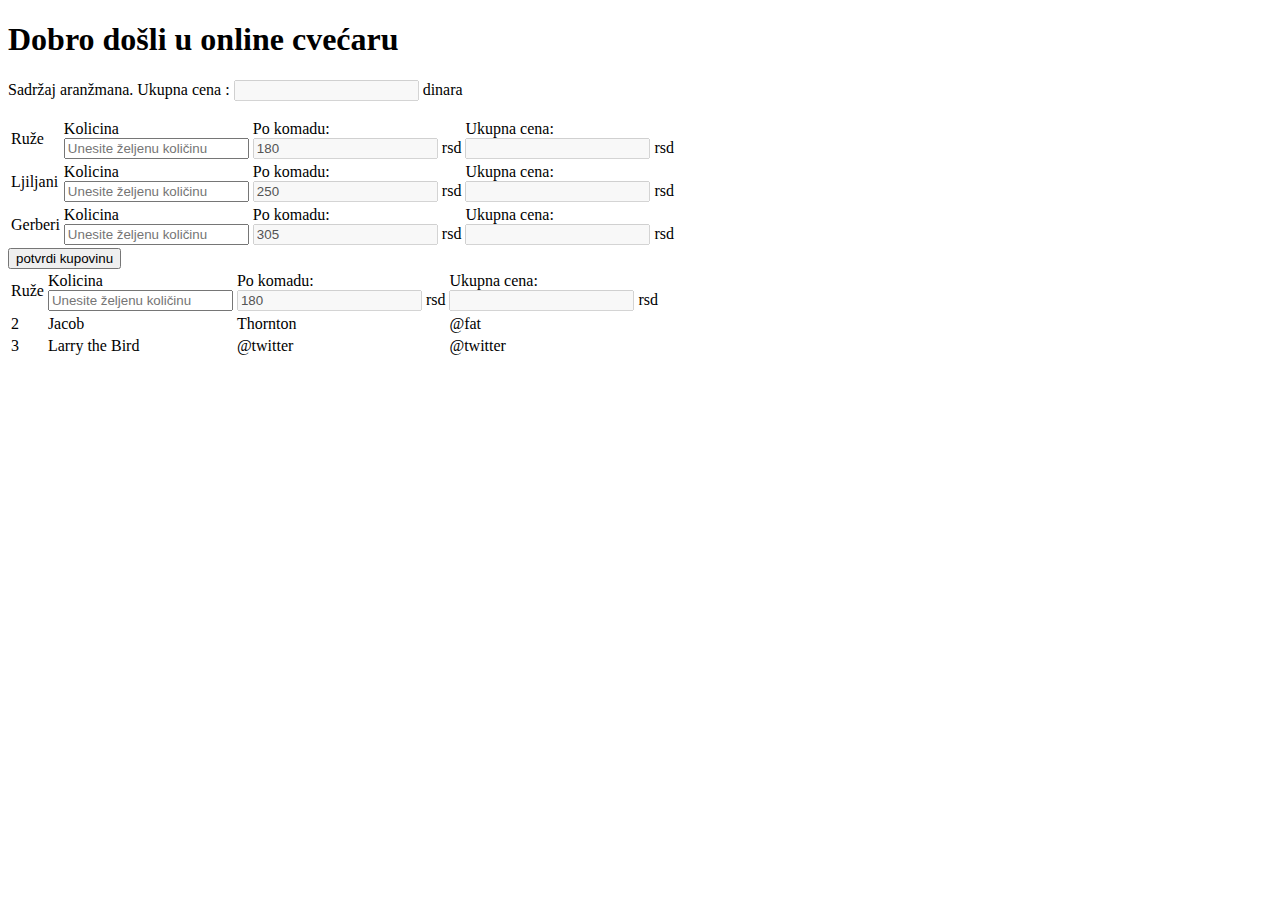
==== index.html @ 6b2dca3d "basic structure" ====
<!doctype html>
<html>

<head>
    <meta charset="utf-8">
    <meta http-equiv="X-UA-Compatible" content="IE=edge,chrome=1">
    <title>Flower Shop</title>
    <meta name="description" content="Flower shop">
    <meta name="keywords" content="Flower shop, ">
    <meta name="author" content="John Doe">
    <meta name="viewport" content="width=device-width, initial-scale=1">
    <link rel="icon" type="image/png" sizes="16x16" href="">

    <link rel="stylesheet" href="https://use.fontawesome.com/releases/v5.7.1/css/all.css" integrity="sha384-fnmOCqbTlWIlj8LyTjo7mOUStjsKC4pOpQbqyi7RrhN7udi9RwhKkMHpvLbHG9Sr"
          crossorigin="anonymous">

    <link href="css/bootstrap.min.css" rel="stylesheet" type="text/css" />
    <link href="css/main.css" rel="stylesheet" type="text/css" />
    <link href="css/responsive.css" rel="stylesheet" type="text/css" />

</head>

<body>
<header>
    <h1 class="text-center mt-4">
        Dobro došli u online cvećaru
    </h1>

</header>

<main>
    <div class="total m-5 text-center">
        <p>
            Sadržaj aranžmana. Ukupna cena :
            <input type="number" id="sumTotal" class="text-center" readonly disabled> dinara
        </p>
    </div>
    <section>
        <div class="container">
            <form action="racun.html">
                <table class="prime">
                    <tbody>
                    <tr>
                        <td class="text-center" id="roses">Ruže</td>
                        <td><label for="rosesQ">Kolicina</label><br><input type="number" id="rosesQ" min=0 save=""
                                                                           oninput="validity.valid ? this.save = value : value = this.save;" placeholder="Unesite željenu količinu"
                                                                           onfocus="this.placeholder = ''" onkeyup="calculate()"></td>
                        <td><label>Po komadu:</label><br><input type="number" id="rosesPrice" value="180"
                                                                readonly disabled> rsd</td>
                        <td><label>Ukupna cena:</label><br><input type="number" id="rosesTotal" readonly
                                                                  disabled> rsd</td>
                    </tr>
                    <tr>
                        <td class="text-center" id="lilies">Ljiljani</td>
                        <td><label for="liliesQ">Kolicina</label><br><input type="number" id="liliesQ" min=0
                                                                            save="" oninput="validity.valid ? this.save = value : value = this.save;"
                                                                            placeholder="Unesite željenu količinu" onfocus="this.placeholder = ''" onkeyup="calculate()"></td>
                        <td><label>Po komadu:</label><br><input type="number" id="liliesPrice" value="250"
                                                                readonly disabled> rsd</td>
                        <td><label>Ukupna cena:</label><br><input type="number" id="liliesTotal" readonly
                                                                  disabled> rsd</td>
                    </tr>
                    <tr>
                        <td class="text-center" id="gerber">Gerberi</td>
                        <td><label for="gerberQ">Kolicina</label><br><input type="number" id="gerberQ" min=0
                                                                            save="" oninput="validity.valid ? this.save = value : value = this.save;"
                                                                            placeholder="Unesite željenu količinu" onfocus="this.placeholder = ''" onkeyup="calculate()"></td>
                        <td><label>Po komadu:</label><br><input type="number" id="gerberPrice" value="305"
                                                                readonly disabled> rsd</td>
                        <td><label>Ukupna cena:</label><br><input type="number" id="gerberTotal" readonly
                                                                  disabled> rsd</td>
                    </tr>
                    </tbody>
                </table>
                <button type="submit" class="mt-5">potvrdi kupovinu</button>

            </form>
            <table class="table table-hover">
                <tbody>
                <tr>
                    <td class="text-center" id="roses">Ruže</td>
                    <td><label for="rosesQ">Kolicina</label><br><input type="number" id="rosesQ" min=0 save=""
                                                                       oninput="validity.valid ? this.save = value : value = this.save;" placeholder="Unesite željenu količinu"
                                                                       onfocus="this.placeholder = ''" onkeyup="calculate()"></td>
                    <td><label>Po komadu:</label><br><input type="number" id="rosesPrice" value="180"
                                                            readonly disabled> rsd</td>
                    <td><label>Ukupna cena:</label><br><input type="number" id="rosesTotal" readonly
                                                              disabled> rsd</td>
                </tr>
                <tr>
                    <td>2</td>
                    <td>Jacob</td>
                    <td>Thornton</td>
                    <td>@fat</td>
                </tr>
                <tr>
                    <td>3</td>
                    <td>Larry the Bird</td>
                    <td>@twitter</td>
                    <td>@twitter</td>
                </tr>
                </tbody>
            </table>
        </div>
    </section>
</main>


<script src="https://code.jquery.com/jquery-3.3.1.slim.min.js" integrity="sha384-q8i/X+965DzO0rT7abK41JStQIAqVgRVzpbzo5smXKp4YfRvH+8abtTE1Pi6jizo"
        crossorigin="anonymous"></script>
<script src="https://cdnjs.cloudflare.com/ajax/libs/popper.js/1.14.3/umd/popper.min.js" integrity="sha384-ZMP7rVo3mIykV+2+9J3UJ46jBk0WLaUAdn689aCwoqbBJiSnjAK/l8WvCWPIPm49"
        crossorigin="anonymous"></script>
<script src="https://stackpath.bootstrapcdn.com/bootstrap/4.1.3/js/bootstrap.min.js" integrity="sha384-ChfqqxuZUCnJSK3+MXmPNIyE6ZbWh2IMqE241rYiqJxyMiZ6OW/JmZQ5stwEULTy"
        crossorigin="anonymous"></script>
<script src="js/main.js"></script>

</body>

</html>
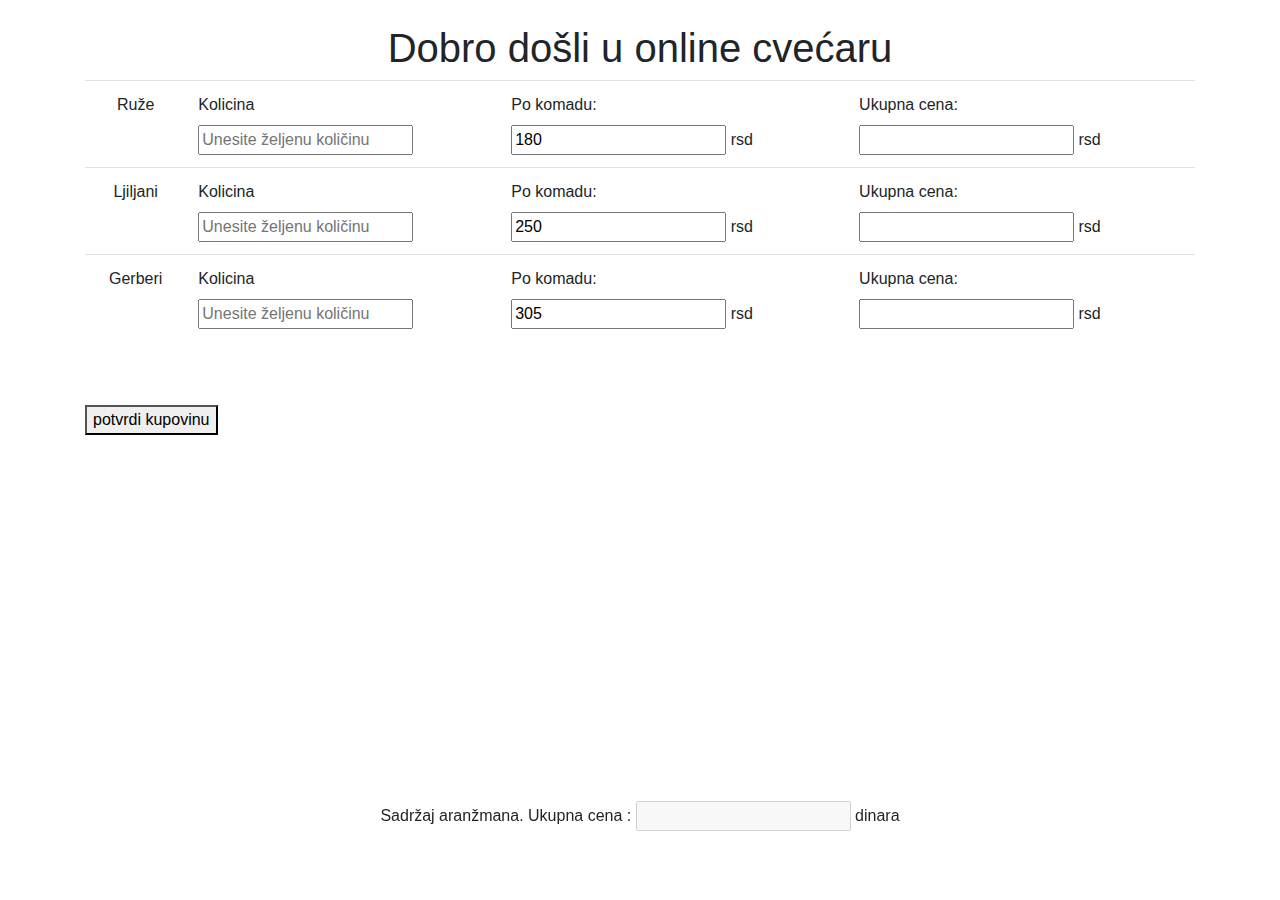
==== commit 892fc24e: "minor fixes in html" ====
--- a/index.html
+++ b/index.html
@@ -1,5 +1,5 @@
 <!doctype html>
-<html>
+<html lang="en">
 
 <head>
     <meta charset="utf-8">
@@ -7,16 +7,16 @@
     <title>Flower Shop</title>
     <meta name="description" content="Flower shop">
     <meta name="keywords" content="Flower shop, ">
-    <meta name="author" content="John Doe">
+    <meta name="author" content="Vladan Oberknezev">
     <meta name="viewport" content="width=device-width, initial-scale=1">
     <link rel="icon" type="image/png" sizes="16x16" href="">
 
     <link rel="stylesheet" href="https://use.fontawesome.com/releases/v5.7.1/css/all.css" integrity="sha384-fnmOCqbTlWIlj8LyTjo7mOUStjsKC4pOpQbqyi7RrhN7udi9RwhKkMHpvLbHG9Sr"
           crossorigin="anonymous">
 
-    <link href="css/bootstrap.min.css" rel="stylesheet" type="text/css" />
-    <link href="css/main.css" rel="stylesheet" type="text/css" />
-    <link href="css/responsive.css" rel="stylesheet" type="text/css" />
+    <link rel="stylesheet" href="https://stackpath.bootstrapcdn.com/bootstrap/4.3.1/css/bootstrap.min.css" integrity="sha384-ggOyR0iXCbMQv3Xipma34MD+dH/1fQ784/j6cY/iJTQUOhcWr7x9JvoRxT2MZw1T" crossorigin="anonymous">
+    <link href="css/main.css" rel="stylesheet" type="text/css"/>
+    <link href="css/responsive.css" rel="stylesheet" type="text/css"/>
 
 </head>
 
@@ -29,78 +29,66 @@
 </header>
 
 <main>
-    <div class="total m-5 text-center">
+    <div class="m-5 text-center fixed-bottom">
         <p>
-            Sadržaj aranžmana. Ukupna cena :
+            <label for="sumTotal">Sadržaj aranžmana. Ukupna cena :</label>
             <input type="number" id="sumTotal" class="text-center" readonly disabled> dinara
         </p>
     </div>
     <section>
         <div class="container">
-            <form action="racun.html">
-                <table class="prime">
+            <form action="checkout.html">
+                <table class="table table-hover">
                     <tbody>
                     <tr>
                         <td class="text-center" id="roses">Ruže</td>
-                        <td><label for="rosesQ">Kolicina</label><br><input type="number" id="rosesQ" min=0 save=""
-                                                                           oninput="validity.valid ? this.save = value : value = this.save;" placeholder="Unesite željenu količinu"
-                                                                           onfocus="this.placeholder = ''" onkeyup="calculate()"></td>
-                        <td><label>Po komadu:</label><br><input type="number" id="rosesPrice" value="180"
-                                                                readonly disabled> rsd</td>
-                        <td><label>Ukupna cena:</label><br><input type="number" id="rosesTotal" readonly
-                                                                  disabled> rsd</td>
+                        <td>
+                            <label for="rosesQ">Kolicina</label><br>
+                            <input type="number" id="rosesQ" min=1 save="" oninput="validity.valid ? this.save = value : value = this.save;" placeholder="Unesite željenu količinu" onfocus="this.placeholder = ''" onkeyup="calculate()">
+                        </td>
+                        <td>
+                            <label for="rosesPrice">Po komadu:</label><br>
+                            <input type="number" id="rosesPrice" value="180" readonly> rsd
+                        </td>
+                        <td>
+                            <label for="rosesTotal">Ukupna cena:</label><br>
+                            <input type="number" id="rosesTotal" readonly> rsd
+                        </td>
                     </tr>
                     <tr>
                         <td class="text-center" id="lilies">Ljiljani</td>
-                        <td><label for="liliesQ">Kolicina</label><br><input type="number" id="liliesQ" min=0
-                                                                            save="" oninput="validity.valid ? this.save = value : value = this.save;"
-                                                                            placeholder="Unesite željenu količinu" onfocus="this.placeholder = ''" onkeyup="calculate()"></td>
-                        <td><label>Po komadu:</label><br><input type="number" id="liliesPrice" value="250"
-                                                                readonly disabled> rsd</td>
-                        <td><label>Ukupna cena:</label><br><input type="number" id="liliesTotal" readonly
-                                                                  disabled> rsd</td>
+                        <td>
+                            <label for="liliesQ">Kolicina</label><br>
+                            <input type="number" id="liliesQ" min=1 save="" oninput="validity.valid ? this.save = value : value = this.save;" placeholder="Unesite željenu količinu" onfocus="this.placeholder = ''" onkeyup="calculate()">
+                        </td>
+                        <td>
+                            <label for="liliesPrice">Po komadu:</label><br>
+                            <input type="number" id="liliesPrice" value="250" readonly> rsd
+                        </td>
+                        <td>
+                            <label for="liliesTotal">Ukupna cena:</label><br>
+                            <input type="number" id="liliesTotal" readonly> rsd
+                        </td>
                     </tr>
                     <tr>
                         <td class="text-center" id="gerber">Gerberi</td>
-                        <td><label for="gerberQ">Kolicina</label><br><input type="number" id="gerberQ" min=0
-                                                                            save="" oninput="validity.valid ? this.save = value : value = this.save;"
-                                                                            placeholder="Unesite željenu količinu" onfocus="this.placeholder = ''" onkeyup="calculate()"></td>
-                        <td><label>Po komadu:</label><br><input type="number" id="gerberPrice" value="305"
-                                                                readonly disabled> rsd</td>
-                        <td><label>Ukupna cena:</label><br><input type="number" id="gerberTotal" readonly
-                                                                  disabled> rsd</td>
+                        <td>
+                            <label for="gerberQ">Kolicina</label><br>
+                            <input type="number" id="gerberQ" min=1 save="" oninput="validity.valid ? this.save = value : value = this.save;" placeholder="Unesite željenu količinu" onfocus="this.placeholder = ''" onkeyup="calculate()">
+                        </td>
+                        <td>
+                            <label for="gerberPrice">Po komadu:</label><br>
+                            <input type="number" id="gerberPrice" value="305" readonly> rsd
+                        </td>
+                        <td>
+                            <label for="gerberTotal">Ukupna cena:</label><br>
+                            <input type="number" id="gerberTotal" readonly> rsd
+                        </td>
                     </tr>
                     </tbody>
                 </table>
                 <button type="submit" class="mt-5">potvrdi kupovinu</button>
-
             </form>
-            <table class="table table-hover">
-                <tbody>
-                <tr>
-                    <td class="text-center" id="roses">Ruže</td>
-                    <td><label for="rosesQ">Kolicina</label><br><input type="number" id="rosesQ" min=0 save=""
-                                                                       oninput="validity.valid ? this.save = value : value = this.save;" placeholder="Unesite željenu količinu"
-                                                                       onfocus="this.placeholder = ''" onkeyup="calculate()"></td>
-                    <td><label>Po komadu:</label><br><input type="number" id="rosesPrice" value="180"
-                                                            readonly disabled> rsd</td>
-                    <td><label>Ukupna cena:</label><br><input type="number" id="rosesTotal" readonly
-                                                              disabled> rsd</td>
-                </tr>
-                <tr>
-                    <td>2</td>
-                    <td>Jacob</td>
-                    <td>Thornton</td>
-                    <td>@fat</td>
-                </tr>
-                <tr>
-                    <td>3</td>
-                    <td>Larry the Bird</td>
-                    <td>@twitter</td>
-                    <td>@twitter</td>
-                </tr>
-                </tbody>
-            </table>
         </div>
     </section>
 </main>
--- a/css/main.css
+++ b/css/main.css
@@ -0,0 +1,5 @@
+input[type=number]::-webkit-inner-spin-button,
+input[type=number]::-webkit-outer-spin-button {
+    -webkit-appearance: none;
+    margin: 0;
+}--- a/css/responsive.css
+++ b/css/responsive.css
@@ -0,0 +1,11 @@
+/*@media only screen and (min-width: 320px) {*/
+    /*body{*/
+        /*background: red;*/
+    /*}*/
+/*}*/
+
+/*@media only screen and (min-width: 480px) {*/
+    /*body{*/
+        /*background: blue;*/
+    /*}*/
+/*}*/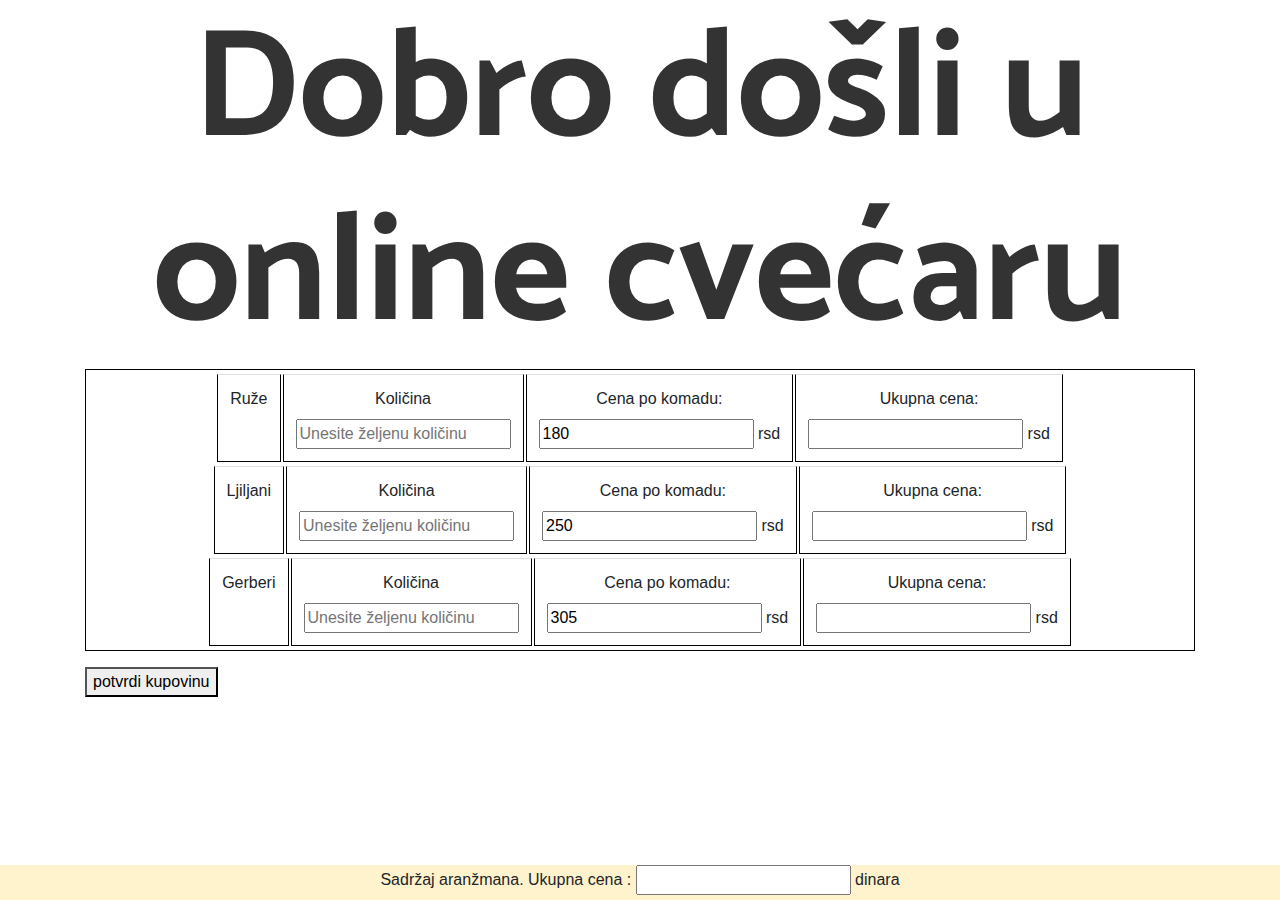
==== commit 27575e47: "fixed bottom div images queries for 320px labels fixed js imported table borders" ====
--- a/index.html
+++ b/index.html
@@ -8,13 +8,12 @@
     <meta name="description" content="Flower shop">
     <meta name="keywords" content="Flower shop, ">
     <meta name="author" content="Vladan Oberknezev">
-    <meta name="viewport" content="width=device-width, initial-scale=1">
+    <meta name="viewport" content="width=device-width, initial-scale=1, shrink-to-fit=no">
     <link rel="icon" type="image/png" sizes="16x16" href="">
 
-    <link rel="stylesheet" href="https://use.fontawesome.com/releases/v5.7.1/css/all.css" integrity="sha384-fnmOCqbTlWIlj8LyTjo7mOUStjsKC4pOpQbqyi7RrhN7udi9RwhKkMHpvLbHG9Sr"
-          crossorigin="anonymous">
+    <link href="https://fonts.googleapis.com/css?family=Catamaran:400,700,800" rel="stylesheet">
 
-    <link rel="stylesheet" href="https://stackpath.bootstrapcdn.com/bootstrap/4.3.1/css/bootstrap.min.css" integrity="sha384-ggOyR0iXCbMQv3Xipma34MD+dH/1fQ784/j6cY/iJTQUOhcWr7x9JvoRxT2MZw1T" crossorigin="anonymous">
+    <link rel="stylesheet" href="css/bootstrap.min.css">
     <link href="css/main.css" rel="stylesheet" type="text/css"/>
     <link href="css/responsive.css" rel="stylesheet" type="text/css"/>
 
@@ -22,19 +21,13 @@
 
 <body>
 <header>
-    <h1 class="text-center mt-4">
+    <h1 class="text-center headerH1">
         Dobro došli u online cvećaru
     </h1>
-
 </header>
 
 <main>
-    <div class="m-5 text-center fixed-bottom">
-        <p>
-            <label for="sumTotal">Sadržaj aranžmana. Ukupna cena :</label>
-            <input type="number" id="sumTotal" class="text-center" readonly disabled> dinara
-        </p>
-    </div>
+
     <section>
         <div class="container">
             <form action="checkout.html">
@@ -43,11 +36,11 @@
                     <tr>
                         <td class="text-center" id="roses">Ruže</td>
                         <td>
-                            <label for="rosesQ">Kolicina</label><br>
+                            <label for="rosesQ">Količina</label><br>
                             <input type="number" id="rosesQ" min=1 save="" oninput="validity.valid ? this.save = value : value = this.save;" placeholder="Unesite željenu količinu" onfocus="this.placeholder = ''" onkeyup="calculate()">
                         </td>
                         <td>
-                            <label for="rosesPrice">Po komadu:</label><br>
+                            <label for="rosesPrice">Cena po komadu:</label><br>
                             <input type="number" id="rosesPrice" value="180" readonly> rsd
                         </td>
                         <td>
@@ -58,11 +51,11 @@
                     <tr>
                         <td class="text-center" id="lilies">Ljiljani</td>
                         <td>
-                            <label for="liliesQ">Kolicina</label><br>
+                            <label for="liliesQ">Količina</label><br>
                             <input type="number" id="liliesQ" min=1 save="" oninput="validity.valid ? this.save = value : value = this.save;" placeholder="Unesite željenu količinu" onfocus="this.placeholder = ''" onkeyup="calculate()">
                         </td>
                         <td>
-                            <label for="liliesPrice">Po komadu:</label><br>
+                            <label for="liliesPrice">Cena po komadu:</label><br>
                             <input type="number" id="liliesPrice" value="250" readonly> rsd
                         </td>
                         <td>
@@ -73,11 +66,11 @@
                     <tr>
                         <td class="text-center" id="gerber">Gerberi</td>
                         <td>
-                            <label for="gerberQ">Kolicina</label><br>
+                            <label for="gerberQ">Količina</label><br>
                             <input type="number" id="gerberQ" min=1 save="" oninput="validity.valid ? this.save = value : value = this.save;" placeholder="Unesite željenu količinu" onfocus="this.placeholder = ''" onkeyup="calculate()">
                         </td>
                         <td>
-                            <label for="gerberPrice">Po komadu:</label><br>
+                            <label for="gerberPrice">Cena po komadu:</label><br>
                             <input type="number" id="gerberPrice" value="305" readonly> rsd
                         </td>
                         <td>
@@ -87,19 +80,18 @@
                     </tr>
                     </tbody>
                 </table>
-                <button type="submit" class="mt-5">potvrdi kupovinu</button>
+                <div class="fixed-bottom text-center fixedBottom">
+                    <label for="sumTotal">Sadržaj aranžmana. Ukupna cena :</label>
+                    <input type="number" id="sumTotal" class="text-center" readonly> dinara
+                </div>
+                <button type="submit" id="btnSubmit">potvrdi kupovinu</button>
             </form>
         </div>
     </section>
 </main>
 
-
-<script src="https://code.jquery.com/jquery-3.3.1.slim.min.js" integrity="sha384-q8i/X+965DzO0rT7abK41JStQIAqVgRVzpbzo5smXKp4YfRvH+8abtTE1Pi6jizo"
-        crossorigin="anonymous"></script>
-<script src="https://cdnjs.cloudflare.com/ajax/libs/popper.js/1.14.3/umd/popper.min.js" integrity="sha384-ZMP7rVo3mIykV+2+9J3UJ46jBk0WLaUAdn689aCwoqbBJiSnjAK/l8WvCWPIPm49"
-        crossorigin="anonymous"></script>
-<script src="https://stackpath.bootstrapcdn.com/bootstrap/4.1.3/js/bootstrap.min.js" integrity="sha384-ChfqqxuZUCnJSK3+MXmPNIyE6ZbWh2IMqE241rYiqJxyMiZ6OW/JmZQ5stwEULTy"
-        crossorigin="anonymous"></script>
+<script src="js/jquery-3.3.1.min.js"></script>
+<script src="js/bootstrap.bundle.min.js"></script>
 <script src="js/main.js"></script>
 
 </body>
--- a/css/main.css
+++ b/css/main.css
@@ -1,5 +1,48 @@
+*{
+    box-sizing: border-box;
+    font-family: 'Roboto', sans-serif;
+}
+h1, h2, h3, h4, h5, h6 {
+    margin: 0;
+}
+a {
+    position: relative;
+    cursor: pointer;
+}
+a:active {
+    top: 1px;
+}
+a, a:hover, a:visited, a:active, a:focus {
+    outline: none;
+    text-decoration: none;
+}
+
 input[type=number]::-webkit-inner-spin-button,
 input[type=number]::-webkit-outer-spin-button {
     -webkit-appearance: none;
     margin: 0;
-}+}
+body {
+    background: url(../images/bg.jpg) no-repeat bottom center fixed;
+    background-size: cover;
+}
+.headerH1 {
+    font-family: 'Catamaran', sans-serif;
+    font-weight: 700;
+    font-size: 12vw;
+    color: #333;
+}
+table, td {
+    border: 1px solid #000000;
+    border-collapse: separate;
+    text-align: center;
+}
+
+
+.fixedBottom {
+    background-color: #fff3cd;
+}
+
+#btnSubmit {
+    margin-bottom: 60px;
+}
--- a/css/responsive.css
+++ b/css/responsive.css
@@ -1,11 +1,19 @@
-/*@media only screen and (min-width: 320px) {*/
-    /*body{*/
-        /*background: red;*/
-    /*}*/
-/*}*/
+@media only screen and (max-width: 320px) {
+    tr {
+        display: flex;
+        flex-direction: column;
+    }
+}
 
-/*@media only screen and (min-width: 480px) {*/
-    /*body{*/
-        /*background: blue;*/
-    /*}*/
-/*}*/+@media only screen and (min-width: 320px) {
+    tr {
+        display: flex;
+        flex-direction: column;
+    }
+}
+
+@media only screen and (min-width: 480px) {
+    tr {
+        display: initial;
+    }
+}